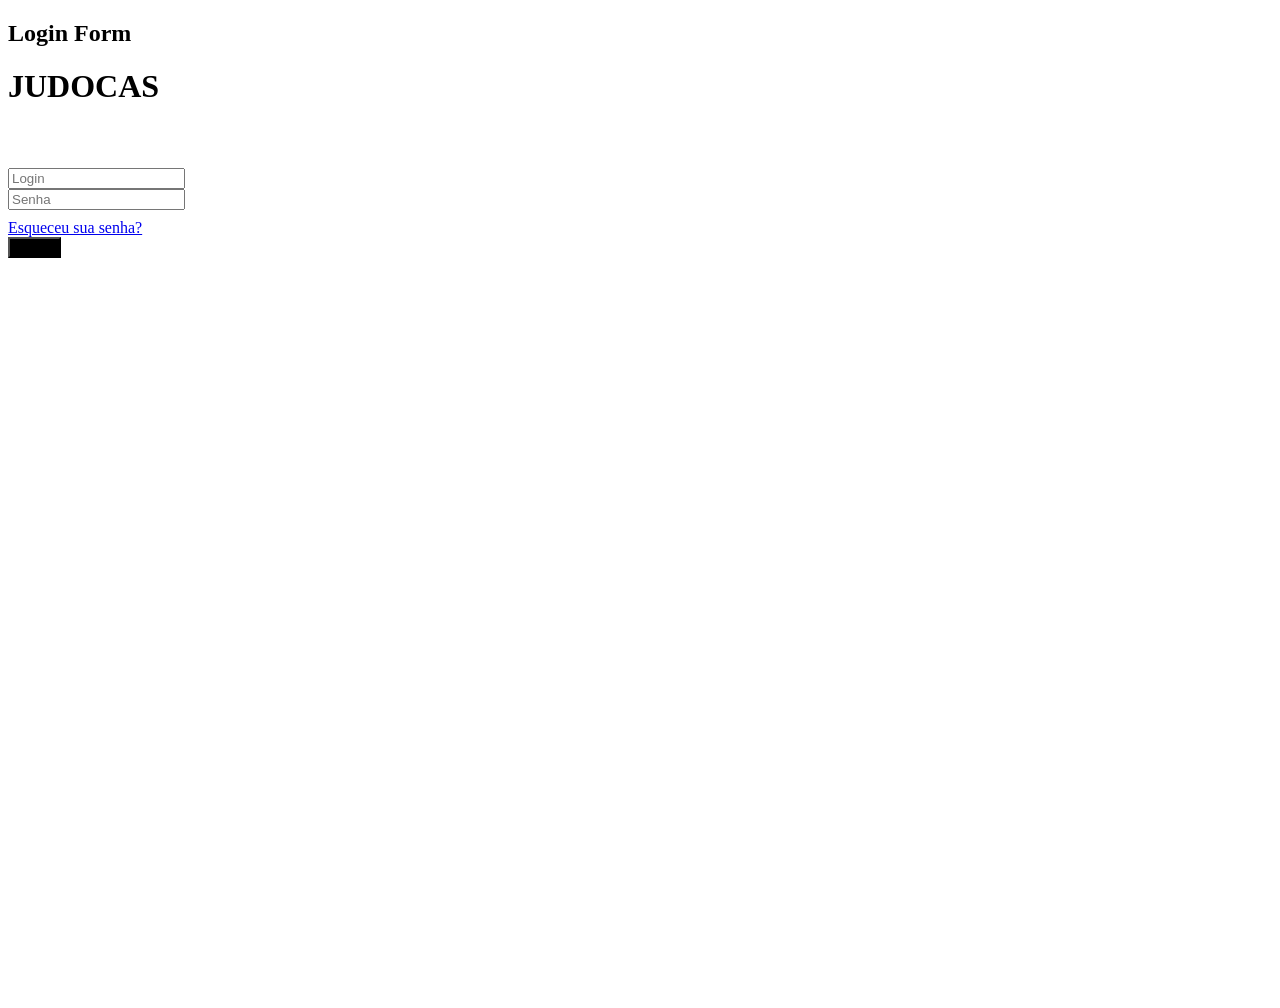
==== src/main/webapp/index.html @ e49018a8 "Rename the main page" ====
<!DOCTYPE html>
<html>

<head>
    <meta charset="utf-8">
    <meta name="viewport" content="width=device-width, initial-scale=1.0, shrink-to-fit=no">
    <title>login</title>
    <link rel="stylesheet" href="../assets/bootstrap/css/bootstrap.min.css">
    <link rel="stylesheet" href="../css/Login-Form-Clean.css">
    <link rel="stylesheet" href="../css/styles.css">
</head>

<body>
    <div class="login-clean" style="padding-bottom: 80px;height: 100vh;">
        <form method="post">
            <h2 class="sr-only">Login Form</h2>
            <div class="illustration" style="height: 100px;">
                <h1 style="color: rgb(0,0,0);">JUDOCAS</h1>
            </div>
            <div class="form-group"><input class="form-control" type="email" name="email" placeholder="Login"></div>
            <div class="form-group" style="height: 30px;"><input class="form-control" type="password" name="password" placeholder="Senha"></div><a class="text-right forgot" href="#">Esqueceu sua senha?</a>
        </form>
		<div class="form-group"><button class="btn btn-primary btn-block" type="submit" style="background-color: rgb(0,0,0);">Log In</button></div>
    </div>
    <script src="../assets/js/jquery.min.js"></script>
    <script src="../assets/bootstrap/js/bootstrap.min.js"></script>
</body>

</html>
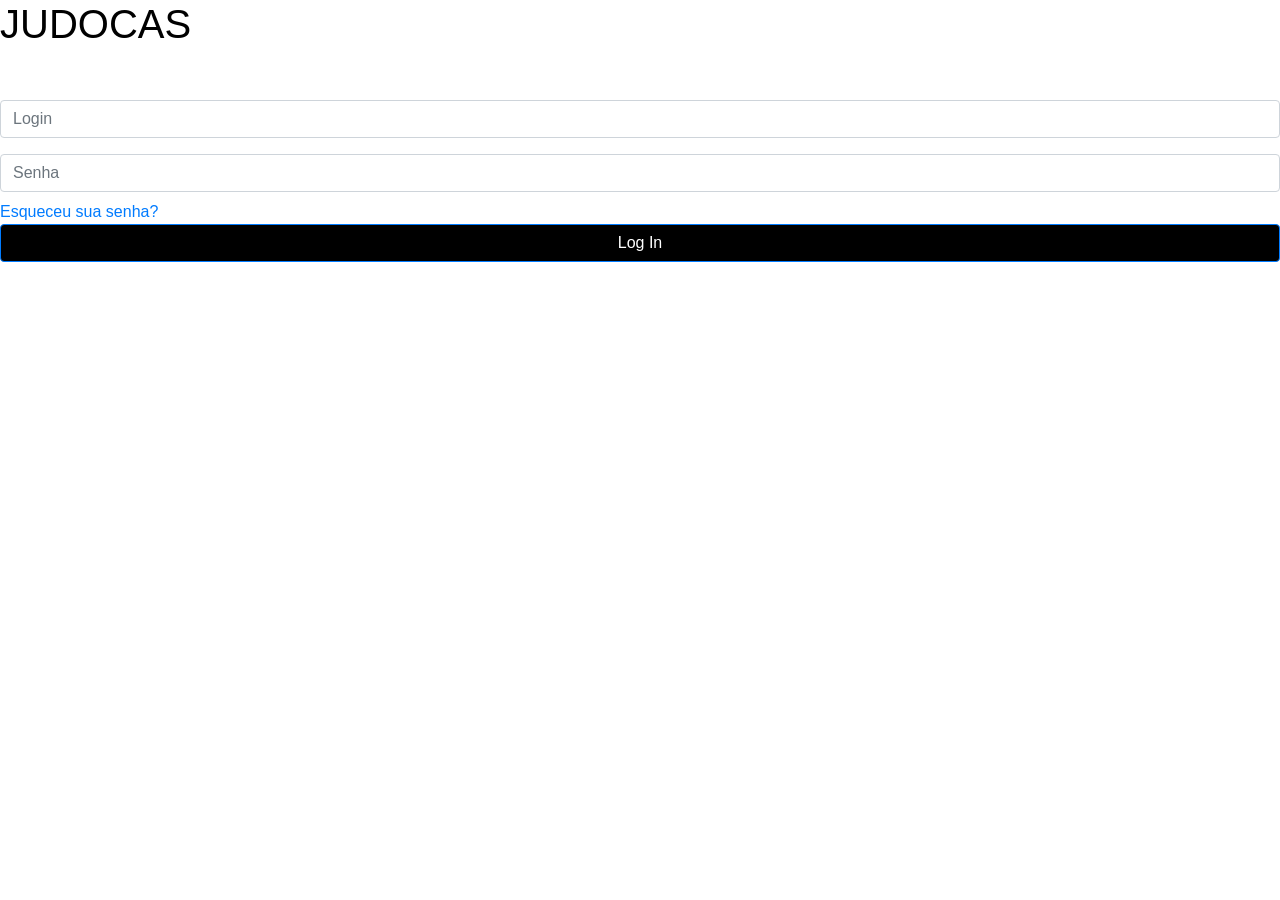
==== commit 4b3416ec: "Correct links and headers url" ====
--- a/src/main/webapp/index.html
+++ b/src/main/webapp/index.html
@@ -5,9 +5,9 @@
     <meta charset="utf-8">
     <meta name="viewport" content="width=device-width, initial-scale=1.0, shrink-to-fit=no">
     <title>login</title>
-    <link rel="stylesheet" href="../assets/bootstrap/css/bootstrap.min.css">
-    <link rel="stylesheet" href="../css/Login-Form-Clean.css">
-    <link rel="stylesheet" href="../css/styles.css">
+    <link rel="stylesheet" href="assets/bootstrap/css/bootstrap.min.css">
+    <link rel="stylesheet" href="css/Login-Form-Clean.css">
+    <link rel="stylesheet" href="css/styles.css">
 </head>
 
 <body>
@@ -22,8 +22,8 @@
         </form>
 		<div class="form-group"><button class="btn btn-primary btn-block" type="submit" style="background-color: rgb(0,0,0);">Log In</button></div>
     </div>
-    <script src="../assets/js/jquery.min.js"></script>
-    <script src="../assets/bootstrap/js/bootstrap.min.js"></script>
+    <script src="assets/js/jquery.min.js"></script>
+    <script src="assets/bootstrap/js/bootstrap.min.js"></script>
 </body>
 
 </html>
--- a/src/main/webapp/css/styles.css
+++ b/src/main/webapp/css/styles.css
@@ -0,0 +1,3 @@
+body {
+}
+
